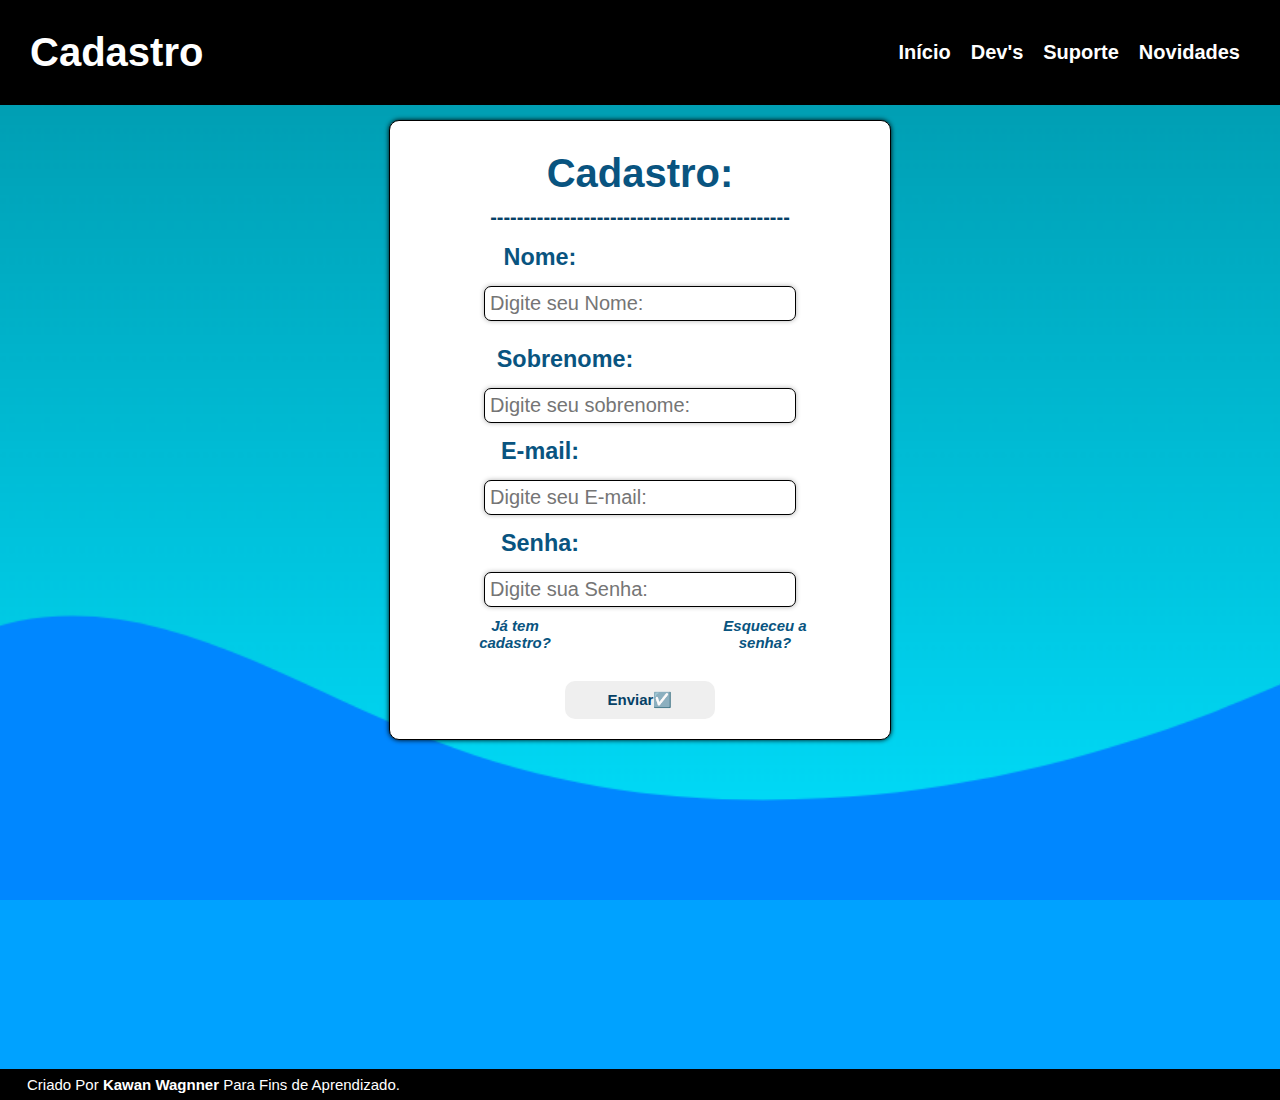
==== cadastro.html @ e1e1e3f6 "Opção de cadastro" ====
<!DOCTYPE html>
<html lang="pt-br">

<head>
    <meta charset="UTF-8">
    <meta http-equiv="X-UA-Compatible" content="IE=edge">
    <meta name="viewport" content="width=device-width, initial-scale=1.0">
    <title>[ Cadastro ]</title>
    <link rel="stylesheet" href="src/css/cadastro.css">
</head>

<body>
    <header id="cabeçalho">
        <div id="container-navbar">
            <h1 id="logo">Cadastro</h1>
            <nav id="navbar">
                <ul id="list-navbar">
                    <li><a href="login.html">Início</a></li>
                    <li><a href="#">Dev's</a></li>
                    <li><a href="#">Suporte</a></li>
                    <li><a href="#">Novidades</a></li>
                </ul>
            </nav>
        </div>
    </header>
    <main id="conteudo">
        <h1 class="titulo">Cadastro:</h1>
        <span class="segregação">---------------------------------------------</span>

        <div id="container-inputs">
            <h3 class="identificador-input">Nome:</h3>
            <div id="nome">
                <input class="nome-box" type="text"
                    pattern="[ABCDEFGHIJKLMNOPQRSTUVWXYZabcdefghijklmnopqrstuvwxyzçÇ]*"
                    placeholder="Digite seu Nome:">
            </div>

            <h3 class="identificador-sobrenome">Sobrenome:</h3>
            <div id="sobrenome">
                <input type="text" 
                pattern="[ABCDEFGHIJKLMNOPQRSTUVWXYZabcdefghijklmnopqrstuvwxyzçÇ]*"
                placeholder="Digite seu sobrenome:">
            </div>
            <h3 class="identificador-input">E-mail:</h3>
            <div id="email">
                <input type="text" 
                pattern="[ABCDEFGHIJKLMNOPQRSTUVWXYZabcdefghijklmnopqrstuvwxyz0123456789@.]*"
                placeholder="Digite seu E-mail:">
            </div>
            <h3 class="identificador-input">Senha:</h3>
            <div id="password">
                <input type="password" placeholder="Digite sua Senha:">
            </div>
            <div id="support">
                <span class="support"><a href="login.html">Já tem cadastro?</a></span>
                <span class="support"><a href="#" target="_blank">Esqueceu a senha?</a></span>
            </div>

            <button class="send-informations">
                Enviar☑️
            </button>
        </div>

    </main>
    <footer id="rodapé">
        <p>Criado Por <a href="https://github.com/kawanwagnner" target="_blank">Kawan Wagnner</a> Para Fins de
            Aprendizado.</p>
    </footer>
</body>

</html>
---- src/css/cadastro.css ----
@charset "UTF-8";

/* --------------------- *Global ---------------------*/

* {
    font-family: Arial, Helvetica, sans-serif;
    padding: 0;
    margin: 0;
}

/* ---------------------  Cabeçalho ---------------------*/

body {
    background: #00a2ff url(../img/1.png) no-repeat center fixed;
    background-size: cover;
    text-align: center;
    font-size: 20px;
}

#cabeçalho {
    background-color: #000000;
    padding: 30px;

}

#logo {
    color: #fff;

}

#container-navbar {
    display: flex;
    align-items: center;
    justify-content: space-between;

}

#list-navbar {
    display: flex;
    list-style: none;

}

#navbar li a {
    display: flex;
    color: #fff;
    padding: 10px;
    text-decoration: none;
    font-weight: bold;
    
}

/* --------------------- Body Login --------------------- */
/*Style boddy*/

#conteudo {
    background-color: #fff;
    margin: 15px auto;
    height: 100%;
    max-width: 500px ;
    border: 1px solid black;
    border-radius: 10px;
    box-shadow: 0 0 5px #000000;
}

.titulo {
    margin: 30px auto 10px auto;
    text-align: center;
    color: #095480;
}

.segregação {
    font-size: 20px;
    font-weight: bolder;
    color: #064166;
}

.pargraph {
    text-align: justify;

}

.support {
    font-size: 15px;
    margin: 10px 80px;
    width: 200px;
}

.support a {
    text-decoration: none;
    font-weight: bolder;
    font-style: italic;
    color: #095480;
}

#support {
    display: flex;
    align-items: center;
    justify-content: space-around;
}

/* Inputs configs ------------------------------------------------------------------------------------------------------------------------- */

input {
    font-size: 20px;
}

input:invalid {
    background-color: #ff00002f;
    animation: shake .3s;
}

#email, #password, #nome, #sobrenome  {
    margin: auto;
    display: block;
}

#nome input {
    width: 300px;
    padding: 5px;
    border-radius: 7px;
    border: 1px solid #000000;
    box-shadow: 0 0 5px #0000004f;
    margin-bottom: 10px;
}

#sobrenome input {
    width: 300px;
    padding: 5px;
    border-radius: 10px;
    border-radius: 7px;
    border: 1px solid #000000;
    box-shadow: 0 0 5px #0000004f;
}

#email input {
    width: 300px;
    padding: 5px;
    border-radius: 10px;
    border-radius: 7px;
    border: 1px solid #000000;
    box-shadow: 0 0 5px #0000004f;
}

#password input {
    width: 300px;
    padding: 5px;
    border-radius: 10px;
    border-radius: 7px;
    border: 1px solid #000000;
    box-shadow: 0 0 5px #0000004f;
}

.identificador-input {
    margin: 15px auto 15px -200px;
    display: block;
    color: #095480;
}

.identificador-sobrenome {
    margin: 15px auto 15px -150px;
    display: block;
    color: #095480; 
}

.send-informations {
    width:150px;
    text-align: center;
    font-size: 15px;
    padding: 10px;
    border-radius: 10px;
    border: none;
    margin: 20px auto;
    display: block;
    cursor: pointer;
    font-weight: bold;
    color: #064166;
}

.send-informations:hover {
    background-color: #000000;
    color: #fff;
}


/* Animação dos inputs:invalid's ----------------------------------------------------------------------------------------------------------------------*/

@keyframes shake {
    25% { transform: translateX(4px);}
    50% { transform: translateX(-4px);}
    75% { transform: translateX(40px);}
}

/* --------------------- Footer Page --------------------- */

#rodapé {
    background-color: #000000;
    font-size: 15px;
    margin-bottom: 0;
    color: #fff;
    text-align: left;
    padding: 7px;
    position: absolute;
    bottom: -200px;
    left: 0;
    right: 0;

}

#rodapé p {
    margin-left: 20px;
}

#rodapé a {
    text-decoration: none;
    color: #fff;
    font-weight: bolder;

}

#rodapé a:hover {
    text-decoration: underline;
    
}
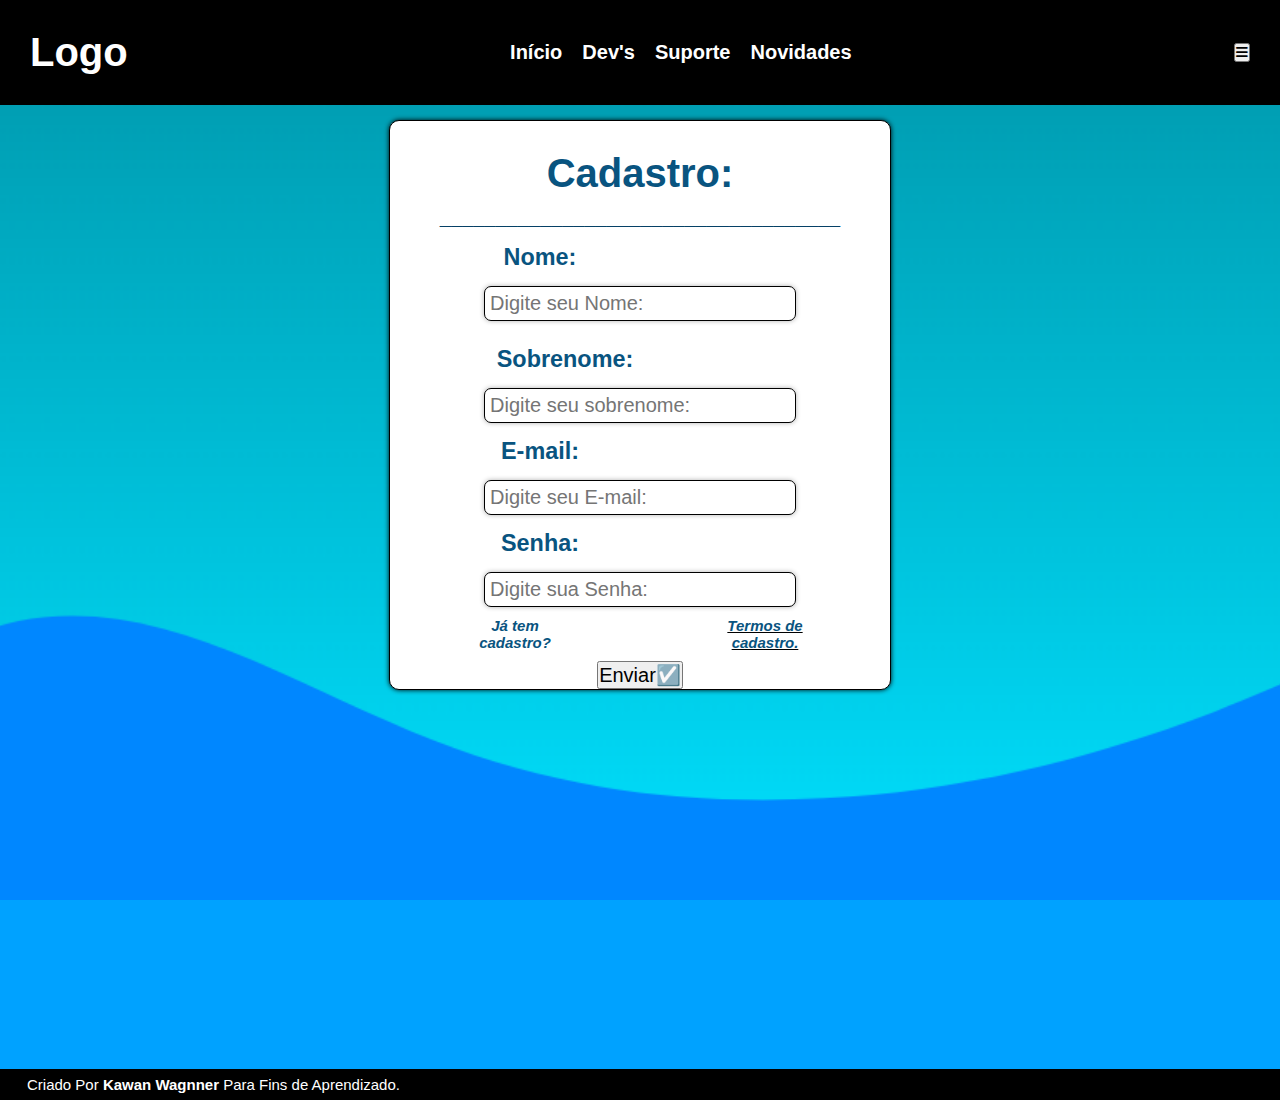
==== commit 6241f175: "Aplicando uma pág. de perfil do user." ====
--- a/cadastro.html
+++ b/cadastro.html
@@ -6,13 +6,14 @@
     <meta http-equiv="X-UA-Compatible" content="IE=edge">
     <meta name="viewport" content="width=device-width, initial-scale=1.0">
     <title>[ Cadastro ]</title>
-    <link rel="stylesheet" href="src/css/cadastro.css">
+    <link rel="stylesheet" href="https://cdnjs.cloudflare.com/ajax/libs/font-awesome/6.2.1/css/all.min.css">
+    <link rel="stylesheet" href="assets/src/css/cadastro.css">
 </head>
 
 <body>
     <header id="cabeçalho">
         <div id="container-navbar">
-            <h1 id="logo">Cadastro</h1>
+            <h1 id="logo">Logo</h1>
             <nav id="navbar">
                 <ul id="list-navbar">
                     <li><a href="login.html">Início</a></li>
@@ -21,44 +22,42 @@
                     <li><a href="#">Novidades</a></li>
                 </ul>
             </nav>
+            <button id="menu-hamb"><i class="fa-solid fa-bars"></i></button>
         </div>
     </header>
     <main id="conteudo">
         <h1 class="titulo">Cadastro:</h1>
-        <span class="segregação">---------------------------------------------</span>
+        <span class="segregação">____________________________________</span>
 
         <div id="container-inputs">
             <h3 class="identificador-input">Nome:</h3>
             <div id="nome">
-                <input class="nome-box" type="text"
-                    pattern="[ABCDEFGHIJKLMNOPQRSTUVWXYZabcdefghijklmnopqrstuvwxyzçÇ]*"
+                <input class="name-box" type="text" pattern="[ABCDEFGHIJKLMNOPQRSTUVWXYZabcdefghijklmnopqrstuvwxyzçÇ]*"
                     placeholder="Digite seu Nome:">
             </div>
 
             <h3 class="identificador-sobrenome">Sobrenome:</h3>
             <div id="sobrenome">
-                <input type="text" 
-                pattern="[ABCDEFGHIJKLMNOPQRSTUVWXYZabcdefghijklmnopqrstuvwxyzçÇ]*"
-                placeholder="Digite seu sobrenome:">
+                <input class="sobrenome-box" type="text"
+                    pattern="[ABCDEFGHIJKLMNOPQRSTUVWXYZabcdefghijklmnopqrstuvwxyzçÇ]*"
+                    placeholder="Digite seu sobrenome:">
             </div>
             <h3 class="identificador-input">E-mail:</h3>
             <div id="email">
-                <input type="text" 
-                pattern="[ABCDEFGHIJKLMNOPQRSTUVWXYZabcdefghijklmnopqrstuvwxyz0123456789@.]*"
-                placeholder="Digite seu E-mail:">
+                <input class="email-box" type="text"
+                    pattern="[ABCDEFGHIJKLMNOPQRSTUVWXYZabcdefghijklmnopqrstuvwxyz0123456789@.]*"
+                    placeholder="Digite seu E-mail:">
             </div>
             <h3 class="identificador-input">Senha:</h3>
             <div id="password">
-                <input type="password" placeholder="Digite sua Senha:">
+                <input class="password-box" type="password" placeholder="Digite sua Senha:">
             </div>
             <div id="support">
                 <span class="support"><a href="login.html">Já tem cadastro?</a></span>
-                <span class="support"><a href="#" target="_blank">Esqueceu a senha?</a></span>
+                <span class="support" style="text-decoration: underline;"><a href="#" target="_blank">Termos de cadastro.</a></span>
             </div>
 
-            <button class="send-informations">
-                Enviar☑️
-            </button>
+            <a href="perfil.html"><input id="send-informations" type="button" value="Enviar☑️"></a>
         </div>
 
     </main>
@@ -67,5 +66,5 @@
             Aprendizado.</p>
     </footer>
 </body>
-
+<script src="assets/src/js/script.js"></script>
 </html>--- a/assets/src/css/cadastro.css
+++ b/assets/src/css/cadastro.css
@@ -0,0 +1,224 @@
+@charset "UTF-8";
+
+/* --------------------- *Global ---------------------*/
+
+* {
+    font-family: Arial, Helvetica, sans-serif;
+    padding: 0;
+    margin: 0;
+}
+
+/* ---------------------  Cabeçalho ---------------------*/
+
+body {
+    background: #00a2ff url(../img/1.png) no-repeat center fixed;
+    background-size: cover;
+    text-align: center;
+    font-size: 20px;
+}
+
+#cabeçalho {
+    background-color: #000000;
+    padding: 30px;
+
+}
+
+#logo {
+    color: #fff;
+
+}
+
+#container-navbar {
+    display: flex;
+    align-items: center;
+    justify-content: space-between;
+
+}
+
+#list-navbar {
+    display: flex;
+    list-style: none;
+
+}
+
+#navbar li a {
+    display: flex;
+    color: #fff;
+    padding: 10px;
+    text-decoration: none;
+    font-weight: bold;
+    
+}
+
+/* --------------------- Body Login --------------------- */
+/*Style boddy*/
+
+#conteudo {
+    background-color: #fff;
+    margin: 15px auto;
+    height: 100%;
+    max-width: 500px ;
+    border: 1px solid black;
+    border-radius: 10px;
+    box-shadow: 0 0 5px #000000;
+}
+
+.titulo {
+    margin: 30px auto 10px auto;
+    text-align: center;
+    color: #095480;
+}
+
+.segregação {
+    font-size: 20px;
+    font-weight: bolder;
+    color: #064166;
+}
+
+.pargraph {
+    text-align: justify;
+
+}
+
+.support {
+    font-size: 15px;
+    margin: 10px 80px;
+    width: 200px;
+}
+
+.support a {
+    text-decoration: none;
+    font-weight: bolder;
+    font-style: italic;
+    color: #095480;
+}
+
+#support {
+    display: flex;
+    align-items: center;
+    justify-content: space-around;
+}
+
+/* Inputs configs ------------------------------------------------------------------------------------------------------------------------- */
+
+input {
+    font-size: 20px;
+}
+
+input:invalid {
+    background-color: #ff00002f;
+    animation: shake .3s;
+}
+
+#email, #password, #nome, #sobrenome  {
+    margin: auto;
+    display: block;
+}
+
+#nome input {
+    width: 300px;
+    padding: 5px;
+    border-radius: 7px;
+    border: 1px solid #000000;
+    box-shadow: 0 0 5px #0000004f;
+    margin-bottom: 10px;
+}
+
+#sobrenome input {
+    width: 300px;
+    padding: 5px;
+    border-radius: 10px;
+    border-radius: 7px;
+    border: 1px solid #000000;
+    box-shadow: 0 0 5px #0000004f;
+}
+
+#email input {
+    width: 300px;
+    padding: 5px;
+    border-radius: 10px;
+    border-radius: 7px;
+    border: 1px solid #000000;
+    box-shadow: 0 0 5px #0000004f;
+}
+
+#password input {
+    width: 300px;
+    padding: 5px;
+    border-radius: 10px;
+    border-radius: 7px;
+    border: 1px solid #000000;
+    box-shadow: 0 0 5px #0000004f;
+}
+
+.identificador-input {
+    margin: 15px auto 15px -200px;
+    display: block;
+    color: #095480;
+}
+
+.identificador-sobrenome {
+    margin: 15px auto 15px -150px;
+    display: block;
+    color: #095480; 
+}
+
+.send-informations {
+    width:150px;
+    text-align: center;
+    font-size: 15px;
+    padding: 10px;
+    border-radius: 10px;
+    border: none;
+    margin: 20px auto;
+    display: block;
+    cursor: pointer;
+    font-weight: bold;
+    color: #064166;
+}
+
+.send-informations:hover {
+    background-color: #000000;
+    color: #fff;
+}
+
+
+/* Animação dos inputs:invalid's ----------------------------------------------------------------------------------------------------------------------*/
+
+@keyframes shake {
+    25% { transform: translateX(4px);}
+    50% { transform: translateX(-4px);}
+    75% { transform: translateX(40px);}
+}
+
+/* --------------------- Footer Page --------------------- */
+
+#rodapé {
+    background-color: #000000;
+    font-size: 15px;
+    margin-bottom: 0;
+    color: #fff;
+    text-align: left;
+    padding: 7px;
+    position: absolute;
+    bottom: -200px;
+    left: 0;
+    right: 0;
+
+}
+
+#rodapé p {
+    margin-left: 20px;
+}
+
+#rodapé a {
+    text-decoration: none;
+    color: #fff;
+    font-weight: bolder;
+
+}
+
+#rodapé a:hover {
+    text-decoration: underline;
+    
+}